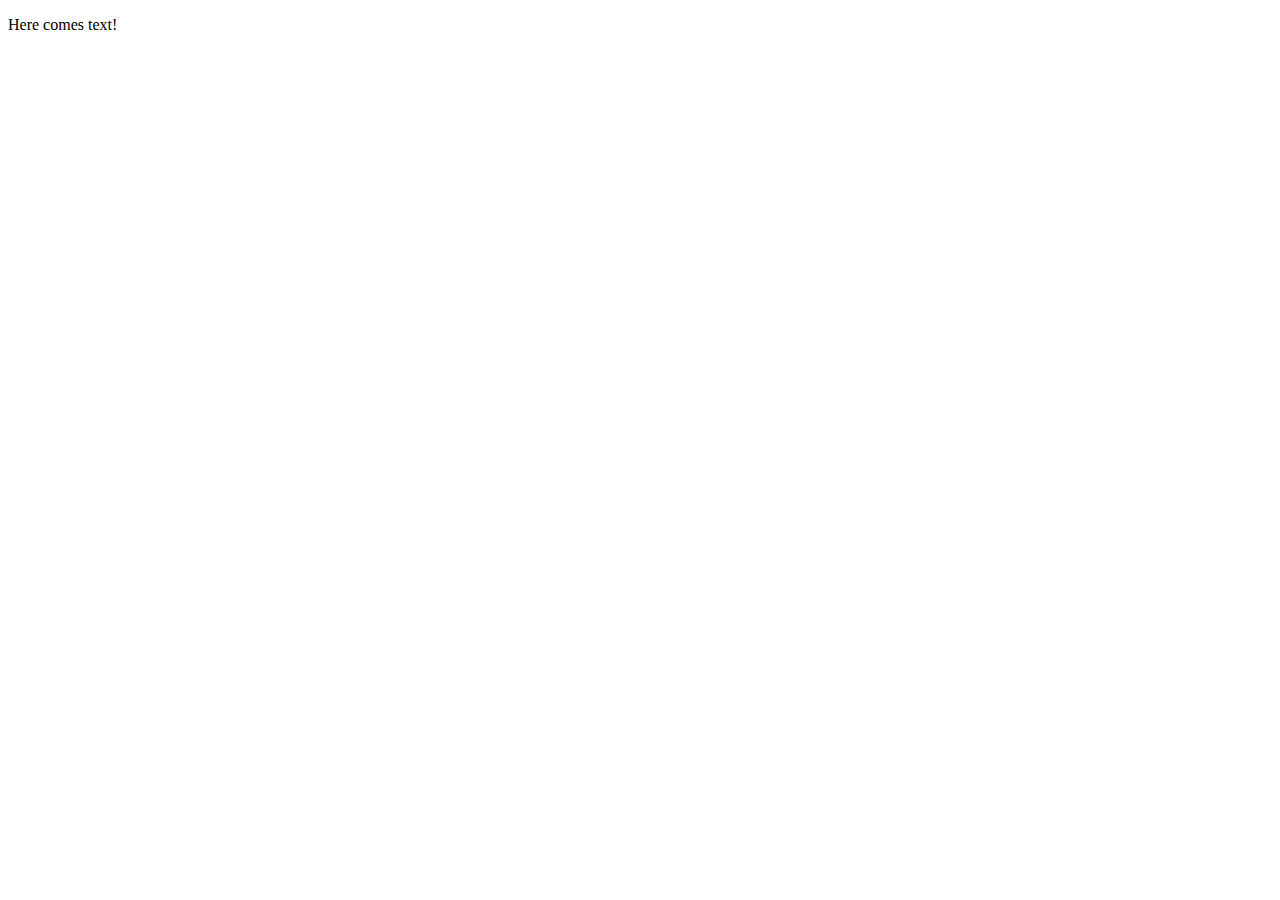
==== index.html @ 10c59cc7 "index upload" ====
<!DOCTYPE html>
<html lang="en">
  <head>
    <meta charset="UTF-8" />
    <meta http-equiv="X-UA-Compatible" content="IE=edge" />
    <meta name="viewport" content="width=device-width, initial-scale=1.0" />
    <title>Document</title>
  </head>
  <body>
    <p>Here comes text!</p>
  </body>
</html>
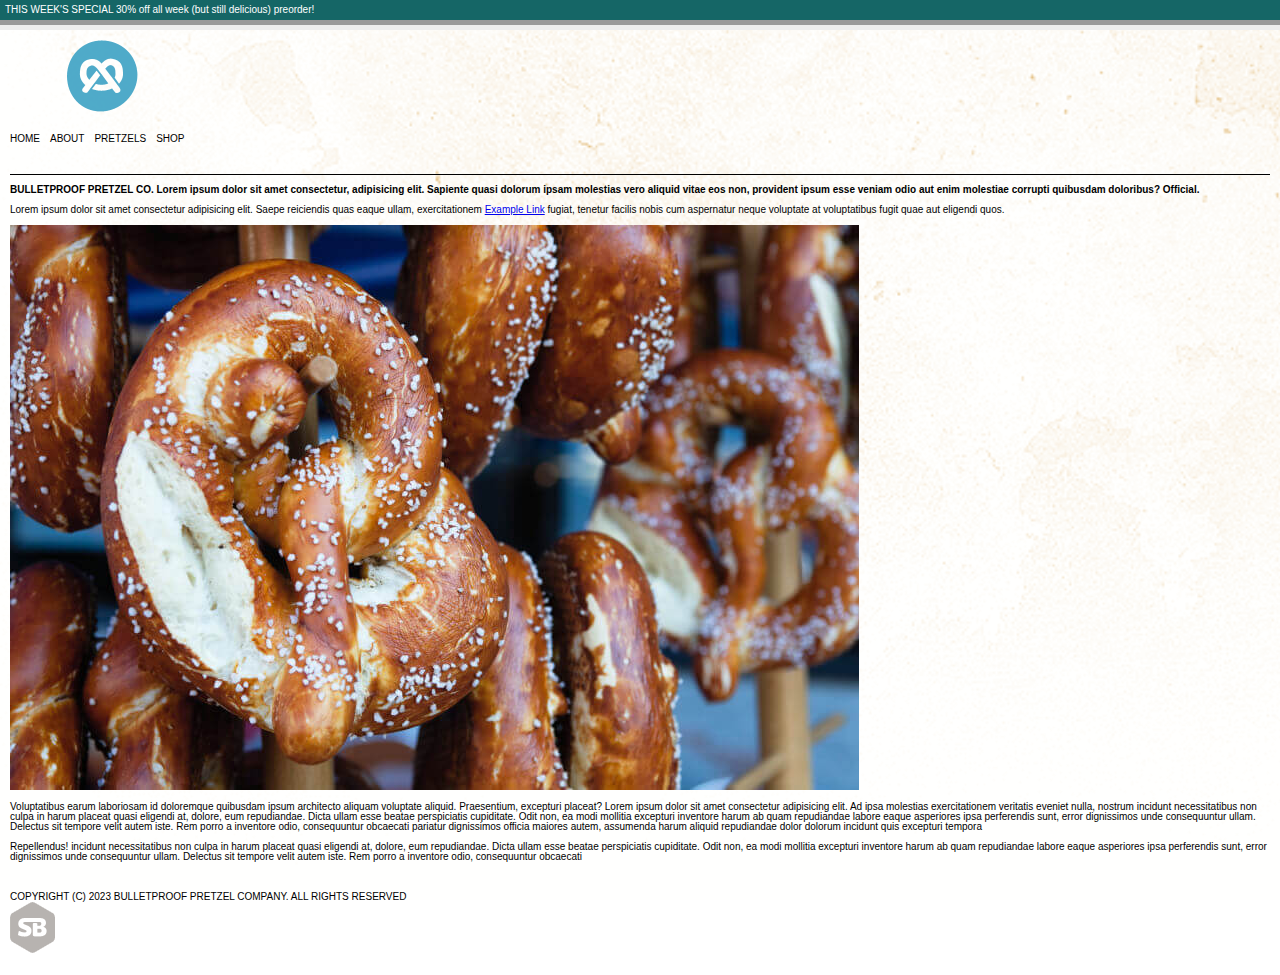
==== commit c3cd49aa: "CSS edits v1" ====
--- a/index.html
+++ b/index.html
@@ -4,9 +4,115 @@
     <meta charset="UTF-8" />
     <meta http-equiv="X-UA-Compatible" content="IE=edge" />
     <meta name="viewport" content="width=device-width, initial-scale=1.0" />
-    <title>Document</title>
+    <title>Bulletproof Pretzel company</title>
+    <link rel="stylesheet" href="reset.css" />
+    <link rel="stylesheet" href="layout.css" />
   </head>
   <body>
-    <p>Here comes text!</p>
+  
+    <div id="special">
+      <p>
+        THIS WEEK'S SPECIAL 30% off all week (but still delicious) preorder!
+      </p>
+    </div>
+    <div id="wrapper">
+      <header>
+        <nav id="nav1">
+          <figure>
+            <img
+              id="companyLogo"
+              src="/images/logo-mark.png"
+              alt="companyLogo"
+            />
+          </figure>
+          <ul>
+            <li>HOME</li>
+            <li>ABOUT</li>
+            <li>PRETZELS</li>
+            <li>SHOP</li>
+          </ul>
+        </nav>
+      </header>
+      <article>
+        <section id="main">
+          <p id="p1">
+            BULLETPROOF PRETZEL CO. Lorem ipsum dolor sit amet consectetur,
+            adipisicing elit. Sapiente quasi dolorum ipsam molestias vero
+            aliquid vitae eos non, provident ipsum esse veniam odio aut enim
+            molestiae corrupti quibusdam doloribus? Official.</p> 
+            <p id="p2">Lorem ipsum dolor sit amet consectetur adipisicing elit. Saepe
+              reiciendis quas eaque ullam, exercitationem <span id="linkContainer"></span>
+              
+              
+              fugiat, tenetur facilis
+              nobis cum aspernatur neque voluptate at voluptatibus fugit quae aut
+              eligendi quos. </p>
+            <figure>
+<img id="pretzels" src="/images/pretzels.jpg" alt="freshpretzels">
+            </img>
+            </figure>
+            
+            <p id="p3">
+
+            Voluptatibus earum laboriosam id doloremque quibusdam
+            ipsum architecto aliquam voluptate aliquid. Praesentium, excepturi
+            placeat? Lorem ipsum dolor sit amet consectetur adipisicing elit. Ad
+            ipsa molestias exercitationem veritatis eveniet nulla, nostrum
+            incidunt necessitatibus non culpa in harum placeat quasi eligendi
+            at, dolore, eum repudiandae. Dicta ullam esse beatae perspiciatis
+            cupiditate. Odit non, ea modi mollitia excepturi inventore harum ab
+            quam repudiandae labore eaque asperiores ipsa perferendis sunt,
+            error dignissimos unde consequuntur ullam. Delectus sit tempore
+            velit autem iste. Rem porro a inventore odio, consequuntur obcaecati
+            pariatur dignissimos officia maiores autem, assumenda harum aliquid
+            repudiandae dolor dolorum incidunt quis excepturi tempora
+            </p>
+            <p id="p4"></p>
+            Repellendus! incidunt necessitatibus non culpa in harum placeat quasi eligendi
+            at, dolore, eum repudiandae. Dicta ullam esse beatae perspiciatis
+            cupiditate. Odit non, ea modi mollitia excepturi inventore harum ab
+            quam repudiandae labore eaque asperiores ipsa perferendis sunt,
+            error dignissimos unde consequuntur ullam. Delectus sit tempore
+            velit autem iste. Rem porro a inventore odio, consequuntur obcaecati
+          </p>
+        </section>
+        <aside id="sidebar">
+          <div class="callout">
+            <p>
+              WHAT ARE PRETZELS? 
+              Lorem ipsum, dolor sit amet consectetur
+              adipisicing elit. Tempora vel eum voluptates cupiditate commodi
+              
+            </p>
+          </div>
+          <table>
+            OUR PRETZELS
+          </table>
+          <table>
+            ABOUT US
+          </table>
+          <p>
+            SALT & BATTERY Lorem ipsum dolor sit, amet consectetur adipisicing
+            elit. Iure architecto numquam odit animi magnam blanditiis delectus
+            sunt ex assumenda? Aliquid tempore similique sunt necessitatibus
+            voluptatibus impedit totam vel. Officiis iste, a eius, similique
+            iusto facere ut, consequatur ipsam veniam doloremque porro dolores
+            accusantium deserunt veritatis ex sapiente Officiis iste, a eius,
+            similique iusto facere ut, consequatur ipsam veniam doloremque porro
+            dolores accusantium deserunt veritatis ex sapiente rerum iure quo.
+            Rerum iure quo.
+          </p>
+        </aside>
+      </article>
+      <footer>
+        <p>
+          COPYRIGHT (C) 2023 BULLETPROOF PRETZEL COMPANY. ALL RIGHTS RESERVED
+        </p>
+        <figure id="logoDown">
+          <img src="/images/sb-black.png" alt="alalogo" />
+        </figure>
+      </footer>
+    </div>
+    <script src="script.js"></script>
   </body>
 </html>
--- a/layout.css
+++ b/layout.css
@@ -0,0 +1,159 @@
+html {
+  font-size: 62.5%;
+}
+/* MOBILE */
+
+body {
+  font-family: Verdana, Geneva, Tahoma, sans-serif;
+  background-image: url("/images/grunge.png");
+  background-repeat: no-repeat;
+  background-size: cover;
+  background-attachment: fixed;
+}
+#special {
+  padding: 0.5rem;
+  background-color: rgb(21, 102, 102);
+  color: white;
+  border-bottom: 1rem;
+  border-bottom-style: groove;
+}
+/*Hide NavDetails in MOBILE*/
+#navDetails {
+  display: none;
+}
+
+/*Koko sivun WRAPPER FLEX*/
+#wrapper {
+  display: flex;
+  flex-direction: row;
+  flex-wrap: wrap;
+  margin-inline-start: 1rem;
+  margin-inline-end: 1rem;
+}
+#wrapper > * {
+  margin-top: 1rem;
+  margin-bottom: 2rem;
+  /*ÄLÄ KOSKE YLLÄOLEVIIN ! KOKO SIVUN SÄÄTÖ!*/
+}
+
+/*NAV 1 COLUMN MOBILEEN*/
+#nav1 {
+  display: flex;
+  flex-direction: column;
+  align-items: center;
+  flex-grow: 1;
+}
+
+#nav1 > * {
+  flex-basis: 100%;
+  flex-grow: 1;
+}
+
+/*LOGON SÄÄDÖT*/
+#companyLogo {
+  margin-bottom: 2rem;
+  opacity: 0.9;
+}
+
+/*NAV1 PALIKOIDEN ASETUKSET*/
+ul {
+  display: flex;
+  align-items: center;
+  flex-direction: row;
+  flex-wrap: nowrap;
+  justify-content: center;
+  flex-grow: 1;
+}
+
+ul li {
+  margin-right: 1rem;
+}
+
+ul li > * {
+  flex-basis: 0%;
+  flex-grow: 1;
+}
+
+#pretzels {
+  max-width: 100%;
+  margin-bottom: 1rem;
+}
+#main {
+  max-width: 100%;
+  border-top-color: black;
+  border-top-style: solid;
+  border-top-width: 1px;
+  padding-top: 1rem;
+}
+
+#p1 {
+  font-size: 1rem;
+  font-weight: 700;
+  margin-bottom: 1rem;
+}
+
+#p2 {
+  font-size: 1rem;
+  margin-bottom: 1rem;
+}
+
+#p3 {
+  font-size: 1rem;
+  margin-bottom: 1rem;
+}
+
+#p4 {
+  font-size: 1rem;
+}
+
+#sidebar {
+  display: none;
+}
+#logoDown {
+  align-items: center;
+  opacity: 0.4;
+}
+/*
+footer {
+  align-items: center;
+  justify-content: center;
+}
+*/
+
+/*ÄLÄ VÄLITÄ NÄISTÄ VIELÄ*/
+/* TABLET */
+/*
+@media only screen and (min-width: 426px) {
+  #nav1 {
+    display: flex;
+    flex-direction: column;
+    align-items: center;
+    flex-grow: 1;
+  }
+
+  #nav1 > * {
+    flex-basis: 100%;
+    flex-grow: 1;
+  }
+}
+
+/* DESKTOP */
+/*
+@media only screen and (min-width: 769px) {
+  #wrapper {
+    width: 960px;
+  }
+  #main {
+    width: 60%;
+  }
+  #sidebar {
+    width: 40%;
+  }
+  #sidebar ul {
+    column-count: 2;
+  }
+  #nav ul li {
+    width: 20%;
+  }
+}
+*/
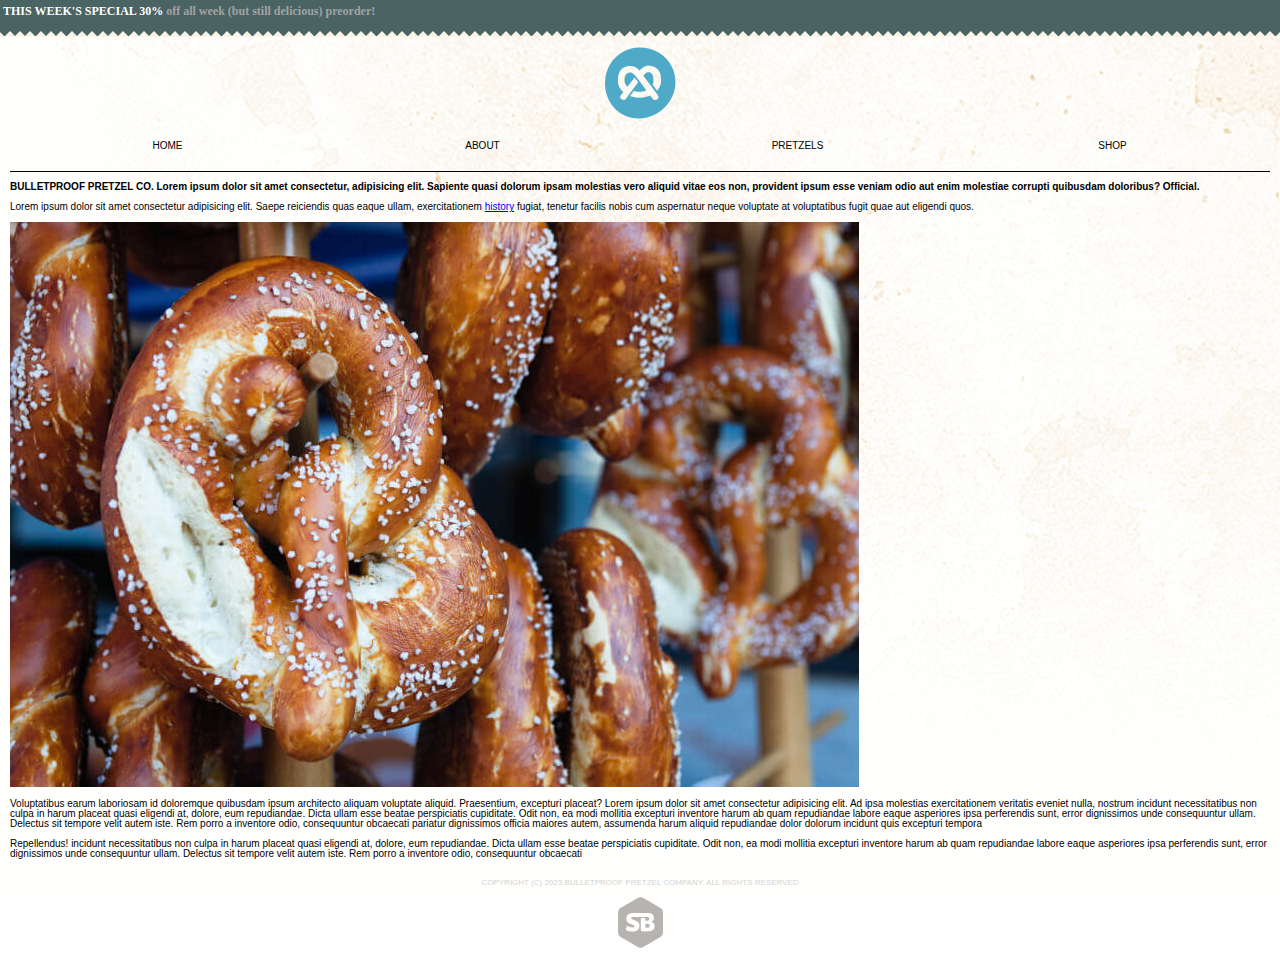
==== commit 2db4cd94: "mobile ready" ====
--- a/index.html
+++ b/index.html
@@ -9,23 +9,17 @@
     <link rel="stylesheet" href="layout.css" />
   </head>
   <body>
-  
     <div id="special">
-      <p>
-        THIS WEEK'S SPECIAL 30% off all week (but still delicious) preorder!
-      </p>
+      <span class="item1">THIS WEEK'S SPECIAL 30%</span>
+      <span class="item2">off all week (but still delicious) preorder!</span>
     </div>
     <div id="wrapper">
       <header>
         <nav id="nav1">
-          <figure>
-            <img
-              id="companyLogo"
-              src="/images/logo-mark.png"
-              alt="companyLogo"
-            />
-          </figure>
           <ul>
+            <figure class="companyLogo">
+              <img src="/images/logo-mark.png" alt="companyLogo" />
+            </figure>
             <li>HOME</li>
             <li>ABOUT</li>
             <li>PRETZELS</li>
@@ -39,23 +33,23 @@
             BULLETPROOF PRETZEL CO. Lorem ipsum dolor sit amet consectetur,
             adipisicing elit. Sapiente quasi dolorum ipsam molestias vero
             aliquid vitae eos non, provident ipsum esse veniam odio aut enim
-            molestiae corrupti quibusdam doloribus? Official.</p> 
-            <p id="p2">Lorem ipsum dolor sit amet consectetur adipisicing elit. Saepe
-              reiciendis quas eaque ullam, exercitationem <span id="linkContainer"></span>
-              
-              
-              fugiat, tenetur facilis
-              nobis cum aspernatur neque voluptate at voluptatibus fugit quae aut
-              eligendi quos. </p>
-            <figure>
-<img id="pretzels" src="/images/pretzels.jpg" alt="freshpretzels">
-            </img>
-            </figure>
-            
-            <p id="p3">
+            molestiae corrupti quibusdam doloribus? Official.
+          </p>
+          <p id="p2">
+            Lorem ipsum dolor sit amet consectetur adipisicing elit. Saepe
+            reiciendis quas eaque ullam, exercitationem
+            <span id="linkContainer"></span>
 
-            Voluptatibus earum laboriosam id doloremque quibusdam
-            ipsum architecto aliquam voluptate aliquid. Praesentium, excepturi
+            fugiat, tenetur facilis nobis cum aspernatur neque voluptate at
+            voluptatibus fugit quae aut eligendi quos.
+          </p>
+          <figure>
+            <img id="pretzels" src="/images/pretzels.jpg" alt="freshpretzels" />
+          </figure>
+
+          <p id="p3">
+            Voluptatibus earum laboriosam id doloremque quibusdam ipsum
+            architecto aliquam voluptate aliquid. Praesentium, excepturi
             placeat? Lorem ipsum dolor sit amet consectetur adipisicing elit. Ad
             ipsa molestias exercitationem veritatis eveniet nulla, nostrum
             incidunt necessitatibus non culpa in harum placeat quasi eligendi
@@ -66,23 +60,22 @@
             velit autem iste. Rem porro a inventore odio, consequuntur obcaecati
             pariatur dignissimos officia maiores autem, assumenda harum aliquid
             repudiandae dolor dolorum incidunt quis excepturi tempora
-            </p>
-            <p id="p4"></p>
-            Repellendus! incidunt necessitatibus non culpa in harum placeat quasi eligendi
-            at, dolore, eum repudiandae. Dicta ullam esse beatae perspiciatis
-            cupiditate. Odit non, ea modi mollitia excepturi inventore harum ab
-            quam repudiandae labore eaque asperiores ipsa perferendis sunt,
-            error dignissimos unde consequuntur ullam. Delectus sit tempore
-            velit autem iste. Rem porro a inventore odio, consequuntur obcaecati
+          </p>
+          <p id="p4">
+            Repellendus! incidunt necessitatibus non culpa in harum placeat
+            quasi eligendi at, dolore, eum repudiandae. Dicta ullam esse beatae
+            perspiciatis cupiditate. Odit non, ea modi mollitia excepturi
+            inventore harum ab quam repudiandae labore eaque asperiores ipsa
+            perferendis sunt, error dignissimos unde consequuntur ullam.
+            Delectus sit tempore velit autem iste. Rem porro a inventore odio,
+            consequuntur obcaecati
           </p>
         </section>
         <aside id="sidebar">
           <div class="callout">
             <p>
-              WHAT ARE PRETZELS? 
-              Lorem ipsum, dolor sit amet consectetur
+              WHAT ARE PRETZELS? Lorem ipsum, dolor sit amet consectetur
               adipisicing elit. Tempora vel eum voluptates cupiditate commodi
-              
             </p>
           </div>
           <table>
@@ -105,7 +98,7 @@
         </aside>
       </article>
       <footer>
-        <p>
+        <p id="footerText">
           COPYRIGHT (C) 2023 BULLETPROOF PRETZEL COMPANY. ALL RIGHTS RESERVED
         </p>
         <figure id="logoDown">
--- a/layout.css
+++ b/layout.css
@@ -11,12 +11,23 @@
   background-attachment: fixed;
 }
 #special {
-  padding: 0.5rem;
-  background-color: rgb(21, 102, 102);
+  padding-top: 0.5rem;
+  padding-left: 0.3rem;
+  background-color: rgb(74, 99, 99);
   color: white;
-  border-bottom: 1rem;
-  border-bottom-style: groove;
+  font-family: Cambria, Cochin, Georgia, Times, "Times New Roman", serif;
+  font-weight: 700;
+  font-size: 1.2rem;
+  padding-block-end: 2rem;
+  background-image: url("/images/special-bg.png");
+  background-repeat: repeat-x;
+  background-position: center bottom;
 }
+
+.item2 {
+  color: rgb(162, 162, 162);
+}
+
 /*Hide NavDetails in MOBILE*/
 #navDetails {
   display: none;
@@ -24,9 +35,6 @@
 
 /*Koko sivun WRAPPER FLEX*/
 #wrapper {
-  display: flex;
-  flex-direction: row;
-  flex-wrap: wrap;
   margin-inline-start: 1rem;
   margin-inline-end: 1rem;
 }
@@ -37,41 +45,23 @@
 }
 
 /*NAV 1 COLUMN MOBILEEN*/
-#nav1 {
+#nav1 ul {
   display: flex;
-  flex-direction: column;
-  align-items: center;
-  flex-grow: 1;
+  flex-direction: row;
+  flex-wrap: wrap;
 }
 
-#nav1 > * {
-  flex-basis: 100%;
+#nav1 ul > * {
+  flex-basis: 0;
   flex-grow: 1;
+  text-align: center;
 }
 
 /*LOGON SÄÄDÖT*/
-#companyLogo {
+#nav1 ul .companyLogo {
+  flex-basis: 100%;
   margin-bottom: 2rem;
   opacity: 0.9;
-}
-
-/*NAV1 PALIKOIDEN ASETUKSET*/
-ul {
-  display: flex;
-  align-items: center;
-  flex-direction: row;
-  flex-wrap: nowrap;
-  justify-content: center;
-  flex-grow: 1;
-}
-
-ul li {
-  margin-right: 1rem;
-}
-
-ul li > * {
-  flex-basis: 0%;
-  flex-grow: 1;
 }
 
 #pretzels {
@@ -110,16 +100,16 @@
   display: none;
 }
 #logoDown {
-  align-items: center;
   opacity: 0.4;
+  text-align: center;
 }
-/*
-footer {
-  align-items: center;
-  justify-content: center;
+
+#footerText {
+  text-align: center;
+  color: lightgrey;
+  font-size: 0.8rem;
+  margin-block-end: 1rem;
 }
-*/
-
 /*ÄLÄ VÄLITÄ NÄISTÄ VIELÄ*/
 /* TABLET */
 /*
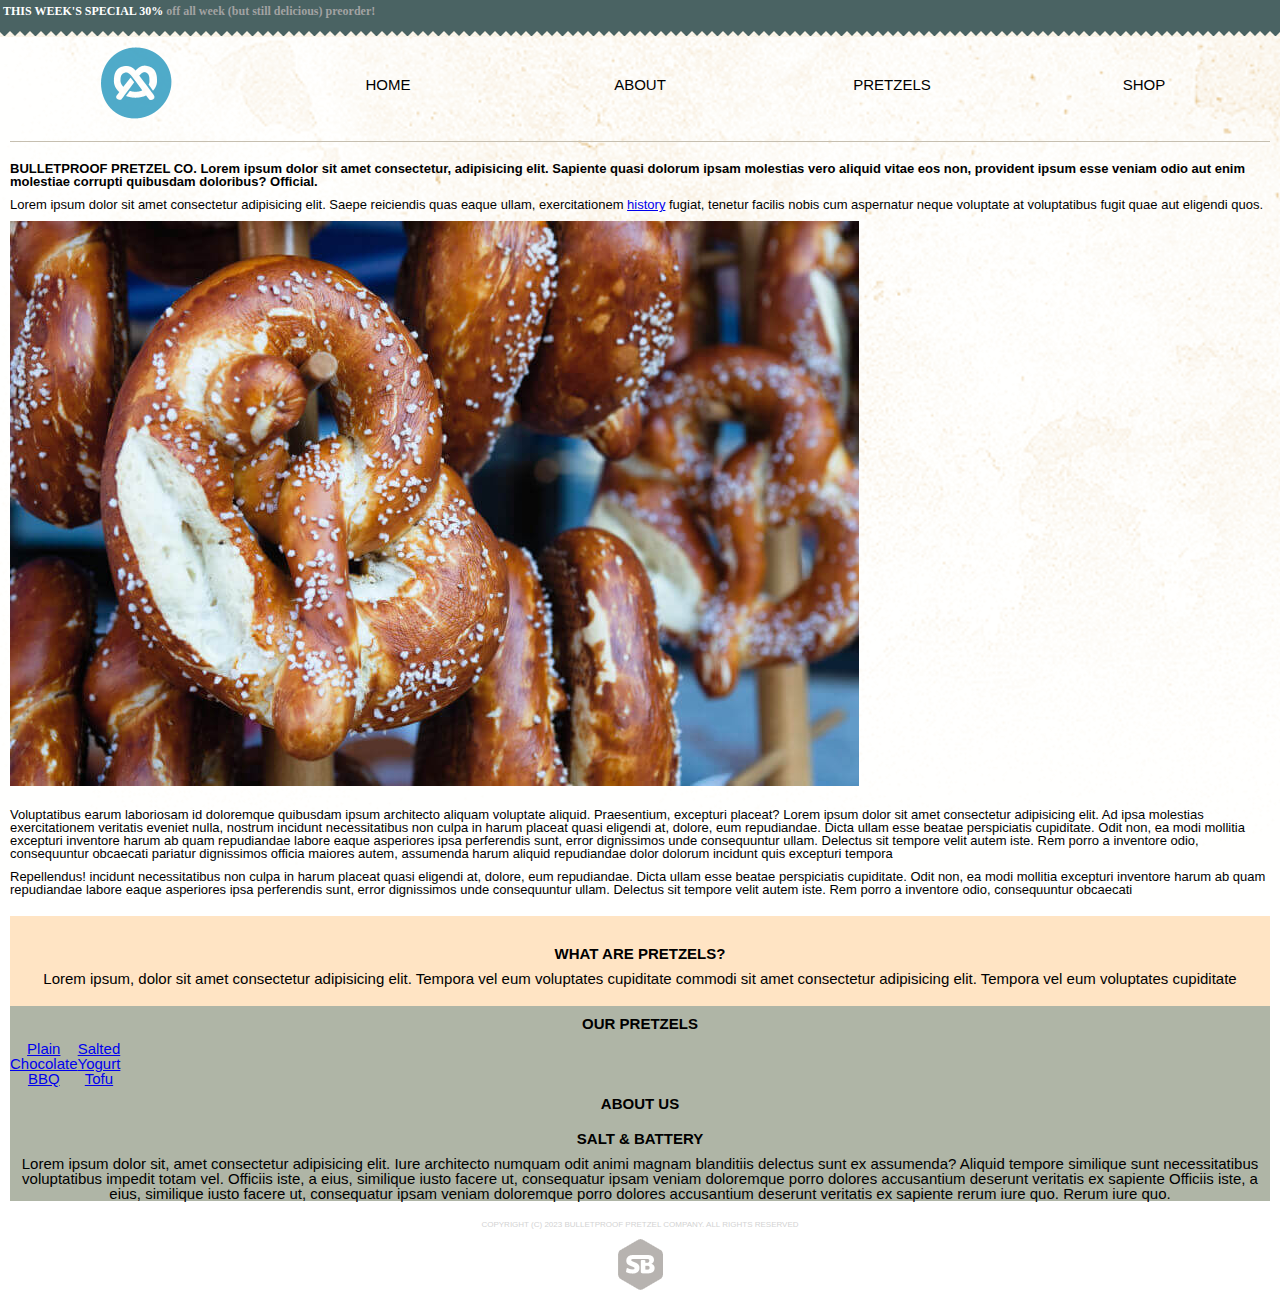
==== commit 0832542b: "tokavika" ====
--- a/index.html
+++ b/index.html
@@ -18,7 +18,7 @@
         <nav id="nav1">
           <ul>
             <figure class="companyLogo">
-              <img src="/images/logo-mark.png" alt="companyLogo" />
+              <img src="/images/logo-mark.png" alt="companylogo" />
             </figure>
             <li>HOME</li>
             <li>ABOUT</li>
@@ -27,7 +27,7 @@
           </ul>
         </nav>
       </header>
-      <article>
+      <article class="parent">
         <section id="main">
           <p id="p1">
             BULLETPROOF PRETZEL CO. Lorem ipsum dolor sit amet consectetur,
@@ -73,21 +73,38 @@
         </section>
         <aside id="sidebar">
           <div class="callout">
+            <h3>WHAT ARE PRETZELS?</h3>
             <p>
-              WHAT ARE PRETZELS? Lorem ipsum, dolor sit amet consectetur
-              adipisicing elit. Tempora vel eum voluptates cupiditate commodi
+              Lorem ipsum, dolor sit amet consectetur adipisicing elit. Tempora
+              vel eum voluptates cupiditate commodi sit amet consectetur
+              adipisicing elit. Tempora vel eum voluptates cupiditate
             </p>
           </div>
           <table>
-            OUR PRETZELS
+            <h3>OUR PRETZELS</h3>
+            <tr>
+              <td><a href="https://www.example.com/plain">Plain</a></td>
+              <td><a href="https://www.example.com/salted">Salted</a></td>
+            </tr>
+            <tr>
+              <td><a href="https://www.example.com/chocolate">Chocolate</a></td>
+              <td><a href="https://www.example.com/yogurt">Yogurt</a></td>
+            </tr>
+            <tr>
+              <td><a href="https://www.example.com/bbq">BBQ</a></td>
+              <td><a href="https://www.example.com/tofu">Tofu</a></td>
+            </tr>
           </table>
+
           <table>
-            ABOUT US
+            <h3>ABOUT US</h3>
           </table>
+
+          <h3>SALT & BATTERY</h3>
           <p>
-            SALT & BATTERY Lorem ipsum dolor sit, amet consectetur adipisicing
-            elit. Iure architecto numquam odit animi magnam blanditiis delectus
-            sunt ex assumenda? Aliquid tempore similique sunt necessitatibus
+            Lorem ipsum dolor sit, amet consectetur adipisicing elit. Iure
+            architecto numquam odit animi magnam blanditiis delectus sunt ex
+            assumenda? Aliquid tempore similique sunt necessitatibus
             voluptatibus impedit totam vel. Officiis iste, a eius, similique
             iusto facere ut, consequatur ipsam veniam doloremque porro dolores
             accusantium deserunt veritatis ex sapiente Officiis iste, a eius,
--- a/layout.css
+++ b/layout.css
@@ -60,7 +60,7 @@
 /*LOGON SÄÄDÖT*/
 #nav1 ul .companyLogo {
   flex-basis: 100%;
-  margin-bottom: 2rem;
+  margin-bottom: 1.3rem;
   opacity: 0.9;
 }
 
@@ -70,7 +70,7 @@
 }
 #main {
   max-width: 100%;
-  border-top-color: black;
+  border-top-color: rgb(198, 191, 176);
   border-top-style: solid;
   border-top-width: 1px;
   padding-top: 1rem;
@@ -110,40 +110,59 @@
   font-size: 0.8rem;
   margin-block-end: 1rem;
 }
-/*ÄLÄ VÄLITÄ NÄISTÄ VIELÄ*/
+
 /* TABLET */
-/*
+
 @media only screen and (min-width: 426px) {
-  #nav1 {
-    display: flex;
-    flex-direction: column;
-    align-items: center;
+  #nav1 ul .companyLogo {
+    flex-basis: 0;
+    margin-bottom: 0rem;
+    opacity: 0.9;
+  }
+  #nav1 ul > * {
+    flex-basis: 0;
     flex-grow: 1;
+    justify-content: center;
+    align-self: center;
+    font-size: 1.5rem;
+  }
+  #p1,
+  #p2,
+  #p3,
+  #p4 {
+    font-size: 1.3rem;
+    margin-top: 1rem;
+  }
+  #main {
+    max-width: 100%;
+    border-top-color: rgb(198, 191, 176);
+    border-top-style: solid;
+    border-top-width: 1px;
+    margin-top: 1rem;
+  }
+  h3 {
+    margin: 1rem;
+    font-weight: 700;
   }
 
-  #nav1 > * {
-    flex-basis: 100%;
+  #sidebar {
+    display: block;
+    background-color: rgb(175, 181, 166);
+    margin-top: 2rem;
+    font-size: 1.5rem;
+  }
+  #sidebar > * {
+    flex-basis: 1;
     flex-grow: 1;
+    text-align: center;
+  }
+  .callout {
+    background-color: bisque;
+    padding-block-start: 2rem;
+    padding-block-end: 2rem;
   }
 }
-
-/* DESKTOP */
 /*
-@media only screen and (min-width: 769px) {
-  #wrapper {
-    width: 960px;
-  }
-  #main {
-    width: 60%;
-  }
-  #sidebar {
-    width: 40%;
-  }
-  #sidebar ul {
-    column-count: 2;
-  }
-  #nav ul li {
-    width: 20%;
-  }
-}
+flex-direction: row;
+flex-wrap: wrap;
 */
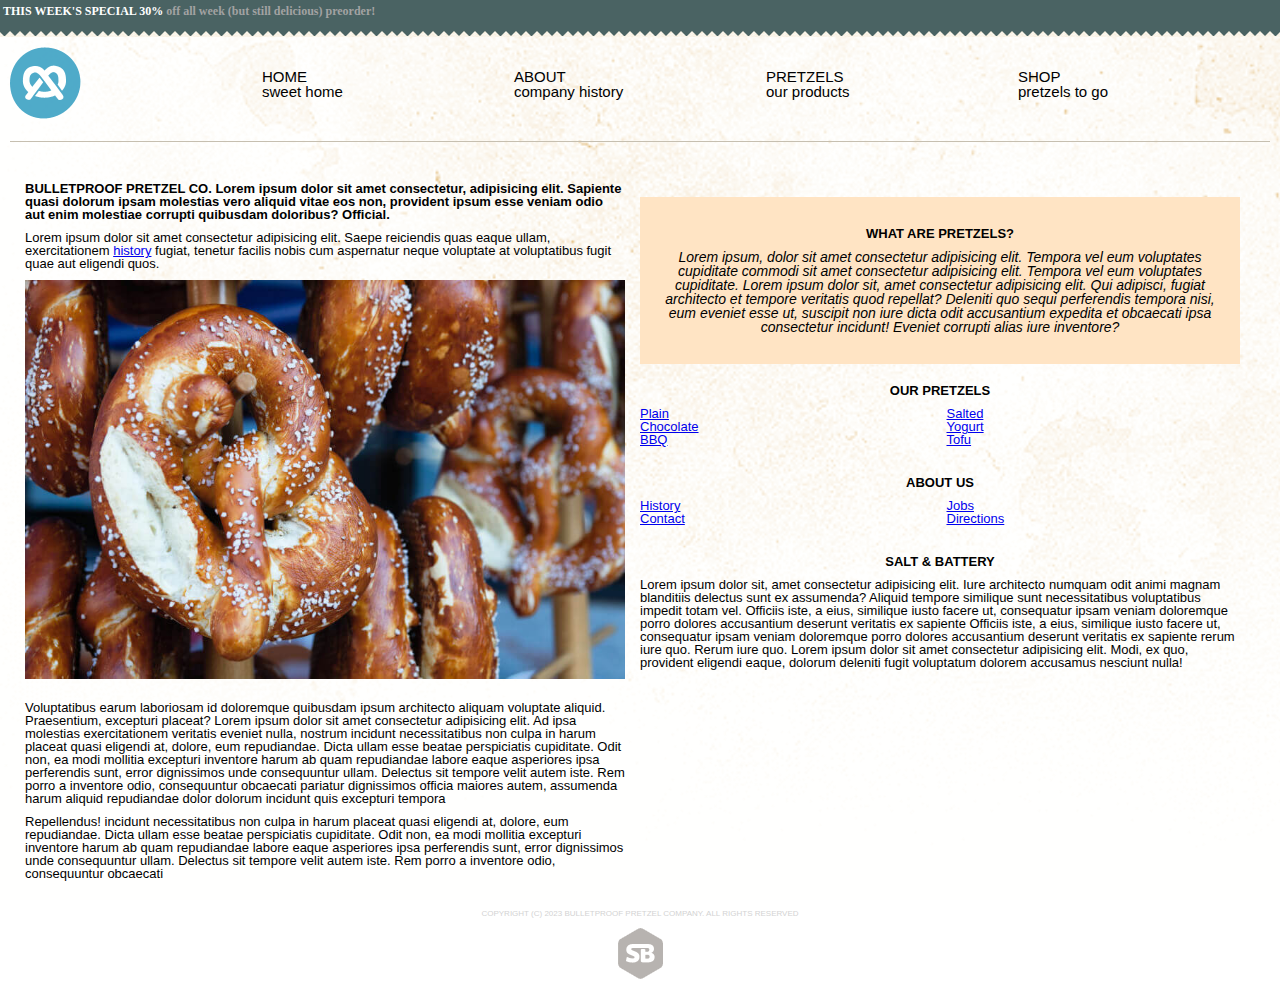
==== commit 1daf53d0: "melkein valmis" ====
--- a/index.html
+++ b/index.html
@@ -20,10 +20,10 @@
             <figure class="companyLogo">
               <img src="/images/logo-mark.png" alt="companylogo" />
             </figure>
-            <li>HOME</li>
-            <li>ABOUT</li>
-            <li>PRETZELS</li>
-            <li>SHOP</li>
+            <li>HOME <span class="hidden-text">sweet home</span></li>
+            <li>ABOUT <span class="hidden-text">company history</span></li>
+            <li>PRETZELS <span class="hidden-text">our products</span></li>
+            <li>SHOP <span class="hidden-text">pretzels to go</span></li>
           </ul>
         </nav>
       </header>
@@ -74,14 +74,23 @@
         <aside id="sidebar">
           <div class="callout">
             <h3>WHAT ARE PRETZELS?</h3>
-            <p>
+            <p id="pcall">
               Lorem ipsum, dolor sit amet consectetur adipisicing elit. Tempora
               vel eum voluptates cupiditate commodi sit amet consectetur
-              adipisicing elit. Tempora vel eum voluptates cupiditate
+              adipisicing elit. Tempora vel eum voluptates cupiditate. Lorem
+              ipsum dolor sit, amet consectetur adipisicing elit. Qui adipisci,
+              fugiat architecto et tempore veritatis quod repellat? Deleniti quo
+              sequi perferendis tempora nisi, eum eveniet esse ut, suscipit non
+              iure dicta odit accusantium expedita et obcaecati ipsa consectetur
+              incidunt! Eveniet corrupti alias iure inventore?
             </p>
           </div>
-          <table>
-            <h3>OUR PRETZELS</h3>
+          <!-- <table class="eka">
+            <tr>
+              <td>
+                <h3 id="pretzels">OUR PRETZELS</h3>
+              </td>
+            </tr>
             <tr>
               <td><a href="https://www.example.com/plain">Plain</a></td>
               <td><a href="https://www.example.com/salted">Salted</a></td>
@@ -94,11 +103,57 @@
               <td><a href="https://www.example.com/bbq">BBQ</a></td>
               <td><a href="https://www.example.com/tofu">Tofu</a></td>
             </tr>
-          </table>
+          </table> -->
 
-          <table>
-            <h3>ABOUT US</h3>
-          </table>
+          <!-- <table id="toka">
+            <h3 id="about">ABOUT US</h3>
+            <tr>
+              <td><a href="https://www.example.com/history">History</a></td>
+              <td><a href="https://www.example.com/jobs">Jobs</a></td>
+            </tr>
+            <tr>
+              <td><a href="https://www.example.com/contact">Contact Us</a></td>
+              <td>
+                <a href="https://www.example.com/directions">Directions</a>
+              </td>
+            </tr>
+          </table> -->
+          <h3>OUR PRETZELS</h3>
+          <ul>
+            <li>
+              <a href="https://www.example.com/plain">Plain</a>
+            </li>
+            <li>
+              <a href="https://www.example.com/plain">Chocolate</a>
+            </li>
+            <li>
+              <a href="https://www.example.com/plain">BBQ</a>
+            </li>
+            <li>
+              <a href="https://www.example.com/plain">Salted</a>
+            </li>
+            <li>
+              <a href="https://www.example.com/plain">Yogurt</a>
+            </li>
+            <li>
+              <a href="https://www.example.com/plain">Tofu</a>
+            </li>
+          </ul>
+          <h3>ABOUT US</h3>
+          <ul>
+            <li>
+              <a href="https://www.example.com/plain"> History</a>
+            </li>
+            <li>
+              <a href="https://www.example.com/plain"> Contact</a>
+            </li>
+            <li>
+              <a href="https://www.example.com/plain"> Jobs</a>
+            </li>
+            <li>
+              <a href="https://www.example.com/plain"> Directions</a>
+            </li>
+          </ul>
 
           <h3>SALT & BATTERY</h3>
           <p>
@@ -110,7 +165,9 @@
             accusantium deserunt veritatis ex sapiente Officiis iste, a eius,
             similique iusto facere ut, consequatur ipsam veniam doloremque porro
             dolores accusantium deserunt veritatis ex sapiente rerum iure quo.
-            Rerum iure quo.
+            Rerum iure quo. Lorem ipsum dolor sit amet consectetur adipisicing
+            elit. Modi, ex quo, provident eligendi eaque, dolorum deleniti fugit
+            voluptatum dolorem accusamus nesciunt nulla!
           </p>
         </aside>
       </article>
--- a/layout.css
+++ b/layout.css
@@ -2,7 +2,9 @@
   font-size: 62.5%;
 }
 /* MOBILE */
-
+.hidden-text {
+  display: none;
+}
 body {
   font-family: Verdana, Geneva, Tahoma, sans-serif;
   background-image: url("/images/grunge.png");
@@ -27,6 +29,12 @@
 .item2 {
   color: rgb(162, 162, 162);
 }
+header {
+  border-bottom-color: rgb(198, 191, 176);
+  border-bottom-style: solid;
+  border-bottom-width: 1px;
+  padding-bottom: 2rem;
+}
 
 /*Hide NavDetails in MOBILE*/
 #navDetails {
@@ -49,12 +57,14 @@
   display: flex;
   flex-direction: row;
   flex-wrap: wrap;
+  justify-content: center;
+  align-items: center;
 }
 
 #nav1 ul > * {
   flex-basis: 0;
   flex-grow: 1;
-  text-align: center;
+  text-align: left;
 }
 
 /*LOGON SÄÄDÖT*/
@@ -70,9 +80,6 @@
 }
 #main {
   max-width: 100%;
-  border-top-color: rgb(198, 191, 176);
-  border-top-style: solid;
-  border-top-width: 1px;
   padding-top: 1rem;
 }
 
@@ -96,8 +103,40 @@
   font-size: 1rem;
 }
 
+#sidebar ul {
+  column-count: 2;
+  margin-bottom: 3rem;
+}
+
 #sidebar {
-  display: none;
+  display: block;
+  margin-top: 2rem;
+  font-size: 1.3rem;
+}
+.callout {
+  margin-top: 2rem;
+  background-color: bisque;
+  padding-block-start: 2rem;
+  padding-block-end: 2rem;
+  margin-bottom: 2rem;
+}
+#pcall {
+  margin: 1rem;
+  font-size: 1.4rem;
+  font-style: italic;
+  text-align: center;
+}
+
+h3 {
+  margin-bottom: 0.5rem;
+  text-align: center;
+}
+
+.callout {
+  margin-top: 2rem;
+  background-color: bisque;
+  padding-block-start: 2rem;
+  padding-block-end: 2rem;
 }
 #logoDown {
   opacity: 0.4;
@@ -105,6 +144,7 @@
 }
 
 #footerText {
+  margin-top: 3rem;
   text-align: center;
   color: lightgrey;
   font-size: 0.8rem;
@@ -135,34 +175,36 @@
   }
   #main {
     max-width: 100%;
-    border-top-color: rgb(198, 191, 176);
-    border-top-style: solid;
-    border-top-width: 1px;
-    margin-top: 1rem;
   }
   h3 {
     margin: 1rem;
     font-weight: 700;
   }
+}
+
+/*TIETOKONE TÄSTÄ ETEENPÄIN*/
+@media only screen and (min-width: 769px) {
+  .parent {
+    display: flex;
+    flex-direction: row;
+    flex-wrap: wrap;
+  }
+
+  .parent > * {
+    flex-basis: 0;
+    flex-grow: 1;
+  }
+  .parent {
+    margin: 1.5rem;
+    text-align: left;
+  }
 
   #sidebar {
+    margin: 1.5rem;
+  }
+  /*NavDetails esiin*/
+  .hidden-text {
     display: block;
-    background-color: rgb(175, 181, 166);
-    margin-top: 2rem;
-    font-size: 1.5rem;
-  }
-  #sidebar > * {
-    flex-basis: 1;
-    flex-grow: 1;
-    text-align: center;
-  }
-  .callout {
-    background-color: bisque;
-    padding-block-start: 2rem;
-    padding-block-end: 2rem;
-  }
-}
-/*
-flex-direction: row;
-flex-wrap: wrap;
-*/
+    vertical-align: baseline;
+  }
+}
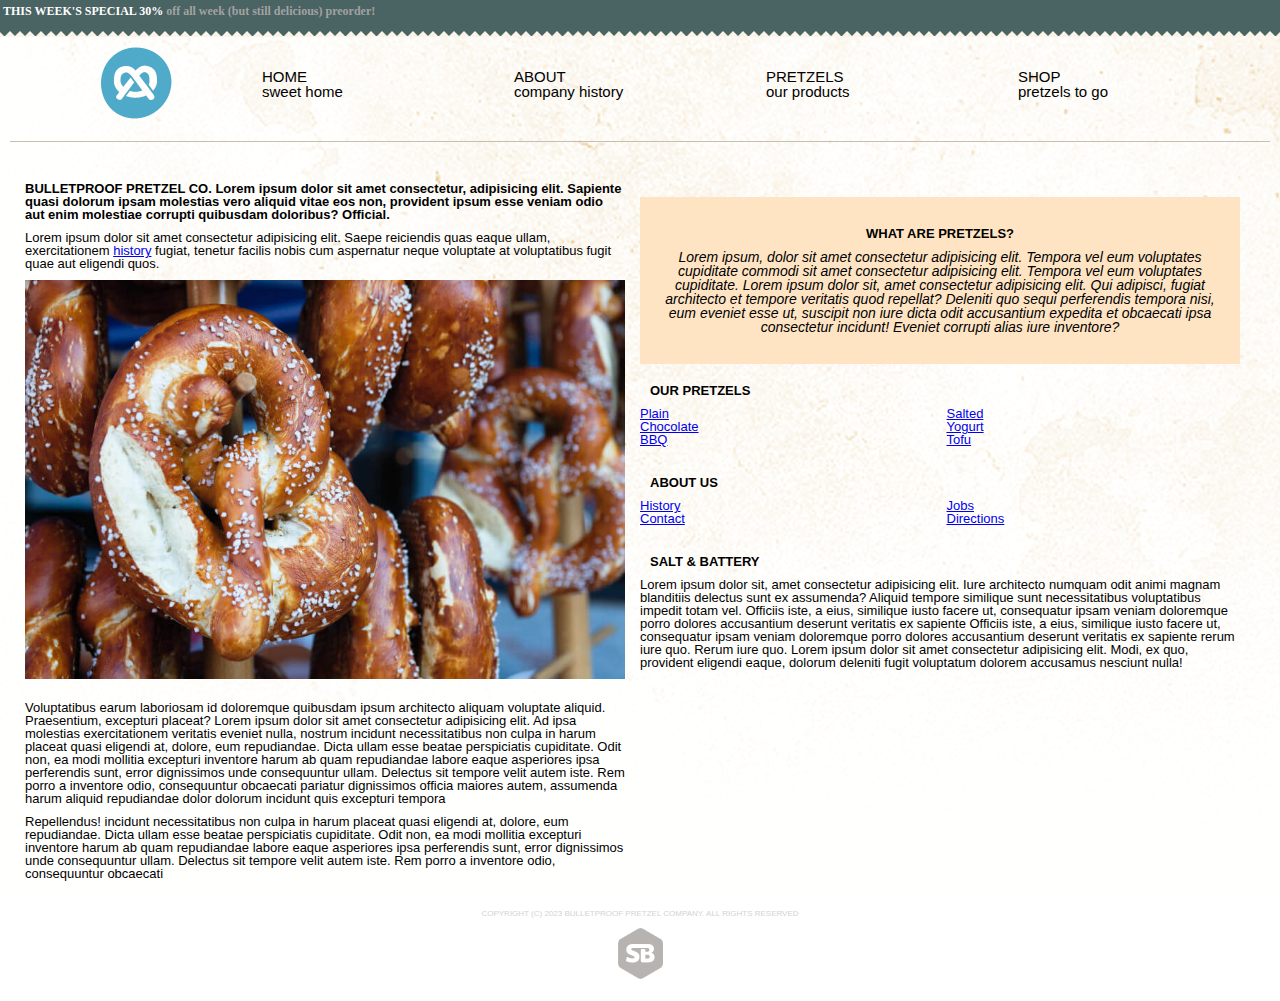
==== commit b00ddbde: "tehtava valmis" ====
--- a/index.html
+++ b/index.html
@@ -73,7 +73,7 @@
         </section>
         <aside id="sidebar">
           <div class="callout">
-            <h3>WHAT ARE PRETZELS?</h3>
+            <h3 id="pretz">WHAT ARE PRETZELS?</h3>
             <p id="pcall">
               Lorem ipsum, dolor sit amet consectetur adipisicing elit. Tempora
               vel eum voluptates cupiditate commodi sit amet consectetur
--- a/layout.css
+++ b/layout.css
@@ -58,13 +58,12 @@
   flex-direction: row;
   flex-wrap: wrap;
   justify-content: center;
-  align-items: center;
 }
 
 #nav1 ul > * {
   flex-basis: 0;
   flex-grow: 1;
-  text-align: left;
+  text-align: center;
 }
 
 /*LOGON SÄÄDÖT*/
@@ -72,6 +71,7 @@
   flex-basis: 100%;
   margin-bottom: 1.3rem;
   opacity: 0.9;
+  text-align: center;
 }
 
 #pretzels {
@@ -129,6 +129,10 @@
 
 h3 {
   margin-bottom: 0.5rem;
+  text-align: left;
+}
+
+#pretz {
   text-align: center;
 }
 
@@ -207,4 +211,10 @@
     display: block;
     vertical-align: baseline;
   }
-}
+
+  #nav1 ul > * {
+    flex-basis: 0;
+    flex-grow: 1;
+    text-align: left;
+  }
+}
